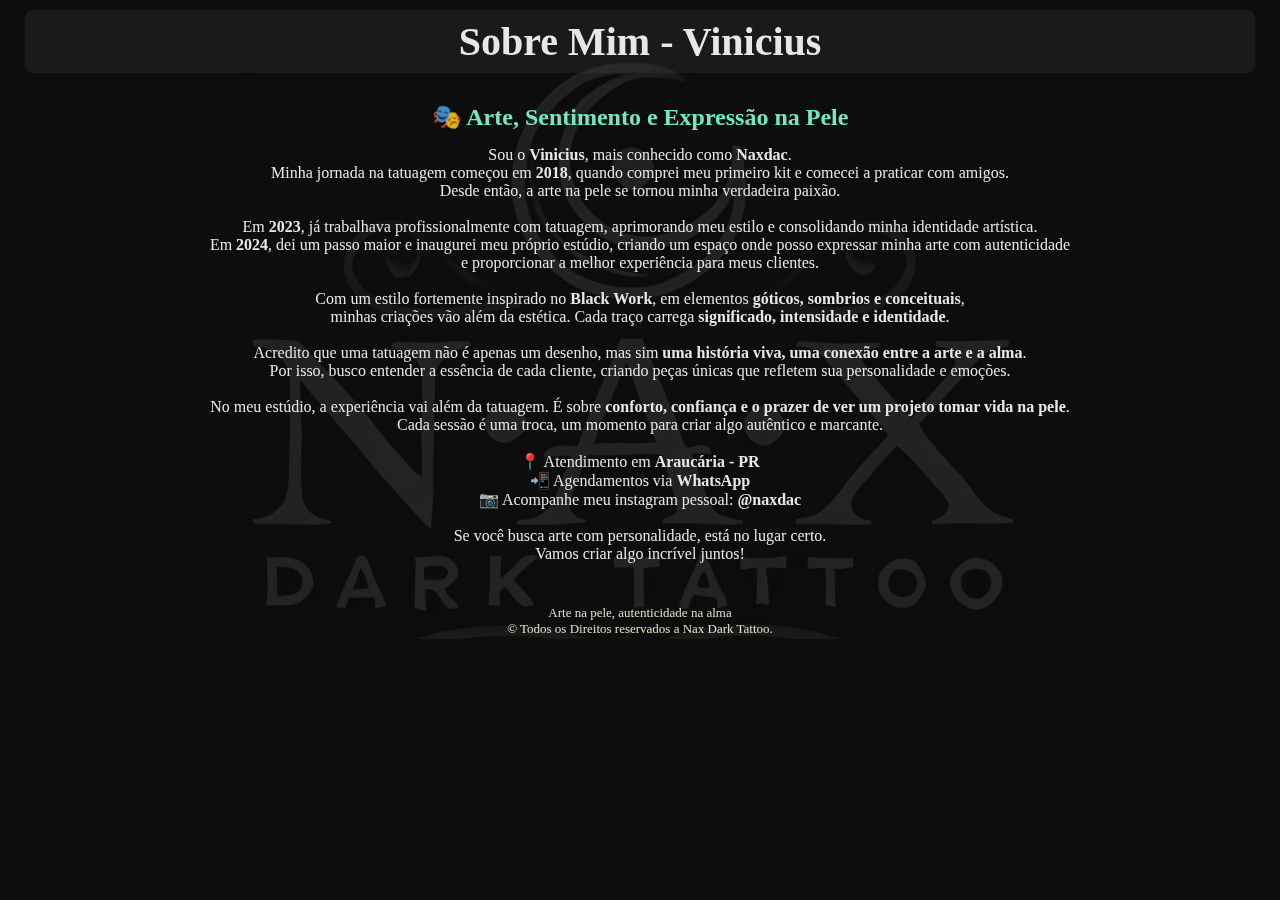
==== Sobre-mim.html @ 1758d840 "Adicionando Paginas" ====
<!DOCTYPE html>
<html lang="en">
<head>
    <meta charset="UTF-8">
    <meta name="Nax Dark Tattoo - Sobre mim" content="Quem sou eu, Vinicius">
    <title>Nax Dark Tattoo - Sobre Mim</title>
    <link rel="stylesheet" href="Estilo.CSS">
    <link rel="stylesheet" href="Sobre-mim.CSS">

</head>
<body>
        <!-- Header -->
        <!-- Seção Hero -->
        <header>
            <h1>Sobre Mim - Vinicius</h1>
        </header>
        <!--Sobre Mim-->
        <section>
            <p> <h2>🎭 Arte, Sentimento e Expressão na Pele</h2>

                Sou o <b>Vinicius</b>, mais conhecido como <b>Naxdac</b>. <br>  
                Minha jornada na tatuagem começou em <b>2018</b>, quando comprei meu primeiro kit e comecei a praticar com amigos. <br>  
                Desde então, a arte na pele se tornou minha verdadeira paixão. <br><br>  
                
                Em <b>2023</b>, já trabalhava profissionalmente com tatuagem, aprimorando meu estilo e consolidando minha identidade artística. <br>  
                Em <b>2024</b>, dei um passo maior e inaugurei meu próprio estúdio, criando um espaço onde posso expressar minha arte com autenticidade <br>  
                e proporcionar a melhor experiência para meus clientes. <br><br>  
                
                Com um estilo fortemente inspirado no <b>Black Work</b>, em elementos <b>góticos, sombrios e conceituais</b>, <br>  
                minhas criações vão além da estética. Cada traço carrega <b>significado, intensidade e identidade</b>. <br><br>  
                
                Acredito que uma tatuagem não é apenas um desenho, mas sim <b>uma história viva, uma conexão entre a arte e a alma</b>. <br>  
                Por isso, busco entender a essência de cada cliente, criando peças únicas que refletem sua personalidade e emoções. <br><br>  
                
                No meu estúdio, a experiência vai além da tatuagem. É sobre <b>conforto, confiança e o prazer de ver um projeto tomar vida na pele</b>. <br>  
                Cada sessão é uma troca, um momento para criar algo autêntico e marcante. <br><br>  
                

                <p class="ultimoverso">                
                    📍 Atendimento em <b>Araucária - PR</b><br>
                    📲 Agendamentos via <b>WhatsApp</b> <br>
                    📷 Acompanhe meu instagram pessoal: <b>@naxdac</b> <br><br></p>
                
                Se você busca arte com personalidade, está no lugar certo. <br>
                Vamos criar algo incrível juntos!</p>

        </section>
        <!--Footer-->
        <footer>
            <p>Arte na pele, autenticidade na alma</p>
            <p>&copy Todos os Direitos reservados a Nax Dark Tattoo.</p>
        </footer>
</body>
</html>
---- Estilo.CSS ----
* {
    margin: 0%;
    padding: 0%;
    box-sizing: border-box;
}


body {
    text-align: center; color: rgb(255, 255, 255);
    position: relative;
    background: rgb(14, 13, 13);
    opacity: 0.9;
}

body::before {
    content: ""; 
    position: absolute;
    top: 0; 
    left: 0; 
    width: 100%; 
    height: 100%;
    background: url("img/NAX.jpg") no-repeat center center;
    background-size: contain;
    background-attachment: fixed; 
    opacity: 0.1; 
    z-index: -1; 
    mix-blend-mode: multiply;
}
a{
    text-decoration: none;
    color: rgb(228, 176, 5);
}

h1{
    background-color: rgba(105, 105, 105, 0.164);
    border: 0.5rem;
    border-radius: 0.5rem;
    padding: 0.5rem;
    position: center;
    display: flex;
    flex-direction: column;
    margin-bottom: 10px;
    margin-top: 10px;
    margin-left: 25px;
    margin-right: 25px;
    font-size: 2.5rem;
}

h2 {
    margin-top: 25px;
    margin-bottom: 10px;
    padding: 5px;
    color: aquamarine;
}

footer {
    text-align: center;
    margin-top: 40px;
    margin-bottom: 10px;
    padding: 2px;
    margin-bottom: 15px;
    color: beige;
    font-size: 13px;
}

.nome-nax{
    color: rgb(180, 240, 220);
}

.slogam{
    font-size: 30px;
    color: brown;
}

.sobrem{
    color: aquamarine;
    font-size: 12px;
}
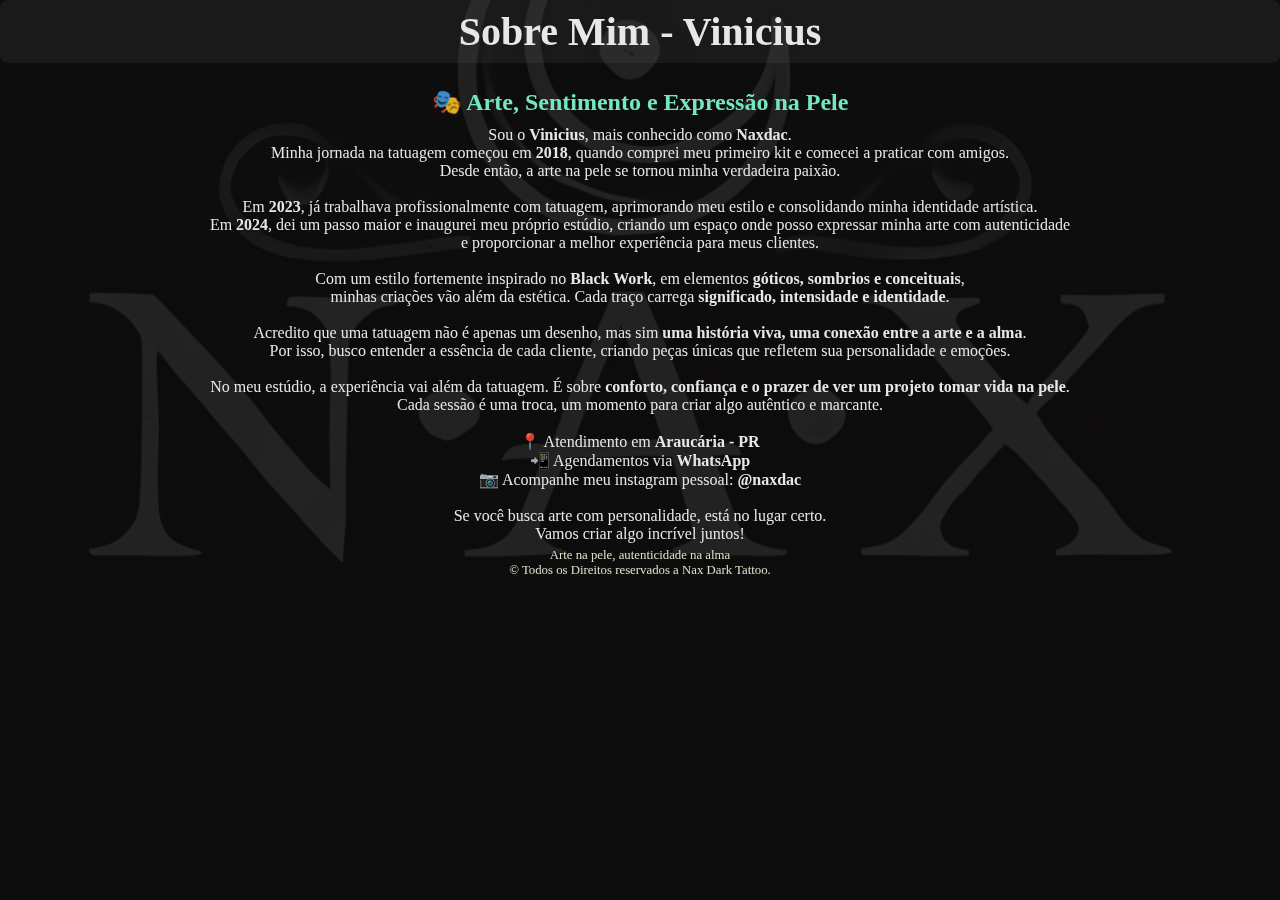
==== commit fc98bfdd: "Ajuste 2 PARA PROBLEMA" ====
--- a/Sobre-mim.html
+++ b/Sobre-mim.html
@@ -1,8 +1,8 @@
 <!DOCTYPE html>
-<html lang="en">
+<html lang="pt-br">
 <head>
     <meta charset="UTF-8">
-    <meta name="Nax Dark Tattoo - Sobre mim" content="Quem sou eu, Vinicius">
+    <meta name="viewport" content="width=device-width, initial-scale=1.0">
     <title>Nax Dark Tattoo - Sobre Mim</title>
     <link rel="stylesheet" href="Estilo.CSS">
     <link rel="stylesheet" href="Sobre-mim.CSS">
--- a/Estilo.CSS
+++ b/Estilo.CSS
@@ -1,80 +1,122 @@
-
-
 * {
-    margin: 0%;
-    padding: 0%;
+    margin: 0;
+    padding: 0;
     box-sizing: border-box;
 }
 
-
 body {
-    text-align: center; color: rgb(255, 255, 255);
+    text-align: center;
+    color: rgb(255, 255, 255);
     position: relative;
     background: rgb(14, 13, 13);
     opacity: 0.9;
+    font-size: 16px; /* Tamanho base */
 }
 
 body::before {
     content: ""; 
     position: absolute;
-    top: 0; 
-    left: 0; 
+    top: 0px; 
+    left: 0px; 
     width: 100%; 
     height: 100%;
     background: url("img/NAX.jpg") no-repeat center center;
-    background-size: contain;
+    background-size: 100%;
     background-attachment: fixed; 
     opacity: 0.1; 
     z-index: -1; 
     mix-blend-mode: multiply;
 }
-a{
+
+a {
     text-decoration: none;
     color: rgb(228, 176, 5);
 }
 
-h1{
+h1 {
     background-color: rgba(105, 105, 105, 0.164);
-    border: 0.5rem;
     border-radius: 0.5rem;
     padding: 0.5rem;
-    position: center;
-    display: flex;
-    flex-direction: column;
-    margin-bottom: 10px;
-    margin-top: 10px;
-    margin-left: 25px;
-    margin-right: 25px;
+    margin: 15px px;
     font-size: 2.5rem;
+    text-align: center;
 }
 
 h2 {
-    margin-top: 25px;
-    margin-bottom: 10px;
+    margin-top: 20px;
+    margin-bottom: 5px;
     padding: 5px;
     color: aquamarine;
 }
 
 footer {
     text-align: center;
-    margin-top: 40px;
-    margin-bottom: 10px;
-    padding: 2px;
-    margin-bottom: 15px;
+    margin-top: 0.1rem;
+    margin-bottom: 0.9rem;
+    padding: 0.2rem;
     color: beige;
-    font-size: 13px;
+    font-size: 0.8rem;
 }
 
-.nome-nax{
+.nome-nax {
     color: rgb(180, 240, 220);
 }
 
-.slogam{
+.slogam {
     font-size: 30px;
     color: brown;
 }
 
-.sobrem{
+.sobrem {
+    margin-top: 1%;
     color: aquamarine;
     font-size: 12px;
-}+}
+
+/* Responsividade */
+@media screen and (max-width: 768px) {
+    h1 {
+        font-size: 2rem;
+        margin: 10px;
+        padding: 0.3rem;
+    }
+
+    h2 {
+        font-size: 1.5rem;
+    }
+
+    .slogam {
+        font-size: 24px;
+    }
+
+    .sobrem {
+        font-size: 10px;
+    }
+
+    footer {
+        font-size: 0.6rem;
+    }
+}
+
+@media screen and (max-width: 480px) {
+    h1 {
+        font-size: 1.8rem;
+        margin: 5px;
+    }
+
+    h2 {
+        font-size: 1.2rem;
+    }
+
+    .slogam {
+        font-size: 20px;
+    }
+
+    .sobrem {
+        font-size: 9px;
+    }
+
+    footer {
+        font-size: 0.5rem;
+    }
+}
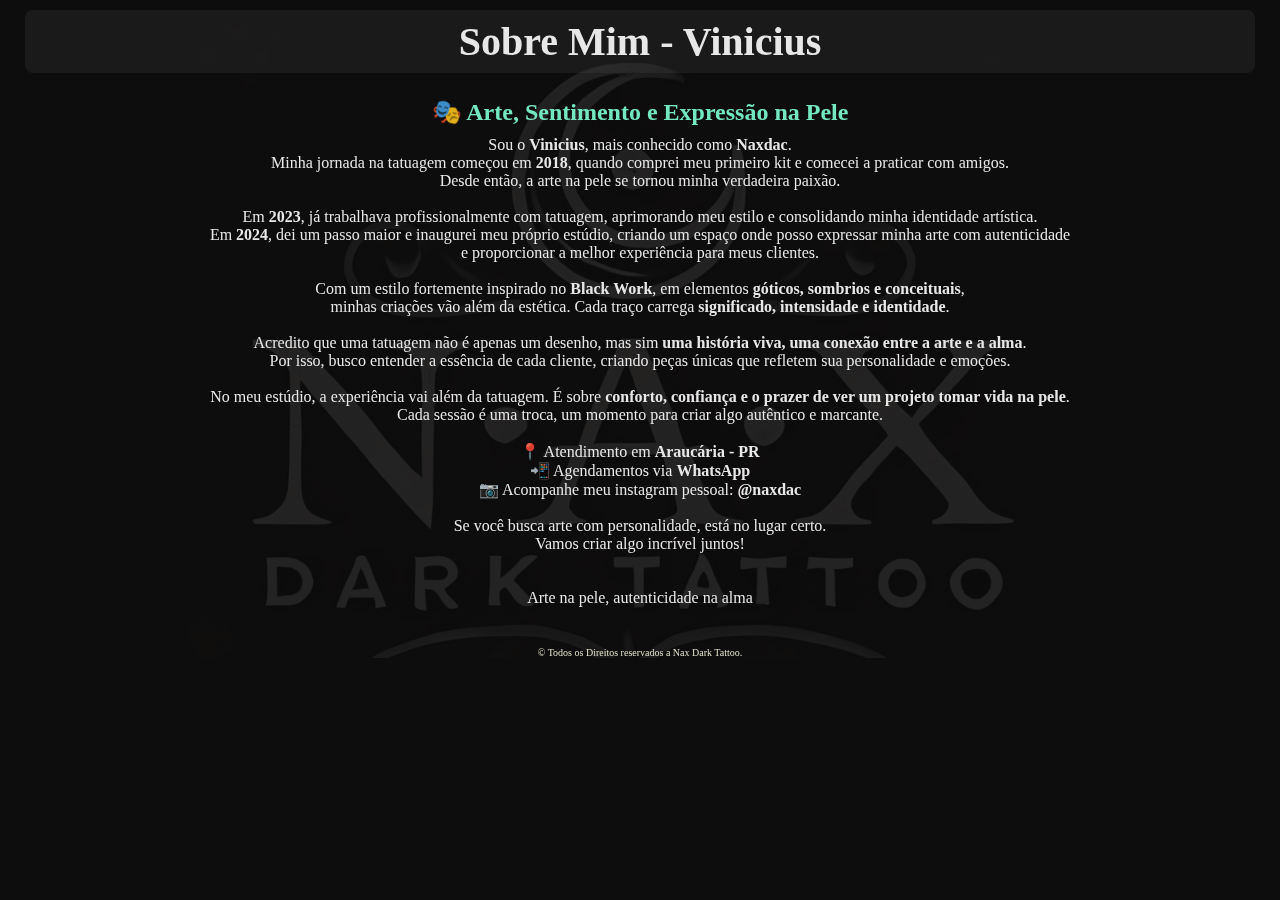
==== commit 9184a085: "Finalizando" ====
--- a/Sobre-mim.html
+++ b/Sobre-mim.html
@@ -42,13 +42,15 @@
                     📷 Acompanhe meu instagram pessoal: <b>@naxdac</b> <br><br></p>
                 
                 Se você busca arte com personalidade, está no lugar certo. <br>
-                Vamos criar algo incrível juntos!</p>
+                
+                Vamos criar algo incrível juntos!</p><br><br>
+
+                <p>Arte na pele, autenticidade na alma</p>
 
         </section>
         <!--Footer-->
         <footer>
-            <p>Arte na pele, autenticidade na alma</p>
-            <p>&copy Todos os Direitos reservados a Nax Dark Tattoo.</p>
+            <p class="footersm">&copy Todos os Direitos reservados a Nax Dark Tattoo.</p>
         </footer>
 </body>
 </html>--- a/Estilo.CSS
+++ b/Estilo.CSS
@@ -1,45 +1,49 @@
 * {
-    margin: 0;
-    padding: 0;
+    margin: 0%;
+    padding: 0%;
     box-sizing: border-box;
 }
 
+
 body {
-    text-align: center;
-    color: rgb(255, 255, 255);
+    text-align: center; color: rgb(255, 255, 255);
     position: relative;
     background: rgb(14, 13, 13);
     opacity: 0.9;
-    font-size: 16px; /* Tamanho base */
 }
 
 body::before {
     content: ""; 
     position: absolute;
-    top: 0px; 
-    left: 0px; 
+    top: 0; 
+    left: 0; 
     width: 100%; 
     height: 100%;
     background: url("img/NAX.jpg") no-repeat center center;
-    background-size: 100%;
+    background-size: contain;
     background-attachment: fixed; 
     opacity: 0.1; 
     z-index: -1; 
     mix-blend-mode: multiply;
 }
-
-a {
+a{
     text-decoration: none;
     color: rgb(228, 176, 5);
 }
 
-h1 {
+h1{
     background-color: rgba(105, 105, 105, 0.164);
+    border: 0.5rem;
     border-radius: 0.5rem;
     padding: 0.5rem;
-    margin: 15px px;
+    position: center;
+    display: flex;
+    flex-direction: column;
+    margin-bottom: 5px;
+    margin-top: 10px;
+    margin-left: 25px;
+    margin-right: 25px;
     font-size: 2.5rem;
-    text-align: center;
 }
 
 h2 {
@@ -51,72 +55,22 @@
 
 footer {
     text-align: center;
-    margin-top: 0.1rem;
-    margin-bottom: 0.9rem;
-    padding: 0.2rem;
+    margin-top: 40px;
     color: beige;
-    font-size: 0.8rem;
+    font-size: 10px;
 }
 
-.nome-nax {
+.nome-nax{
     color: rgb(180, 240, 220);
 }
 
-.slogam {
+.slogam{
     font-size: 30px;
     color: brown;
 }
 
-.sobrem {
+.sobrem{
     margin-top: 1%;
     color: aquamarine;
     font-size: 12px;
-}
-
-/* Responsividade */
-@media screen and (max-width: 768px) {
-    h1 {
-        font-size: 2rem;
-        margin: 10px;
-        padding: 0.3rem;
-    }
-
-    h2 {
-        font-size: 1.5rem;
-    }
-
-    .slogam {
-        font-size: 24px;
-    }
-
-    .sobrem {
-        font-size: 10px;
-    }
-
-    footer {
-        font-size: 0.6rem;
-    }
-}
-
-@media screen and (max-width: 480px) {
-    h1 {
-        font-size: 1.8rem;
-        margin: 5px;
-    }
-
-    h2 {
-        font-size: 1.2rem;
-    }
-
-    .slogam {
-        font-size: 20px;
-    }
-
-    .sobrem {
-        font-size: 9px;
-    }
-
-    footer {
-        font-size: 0.5rem;
-    }
-}
+}